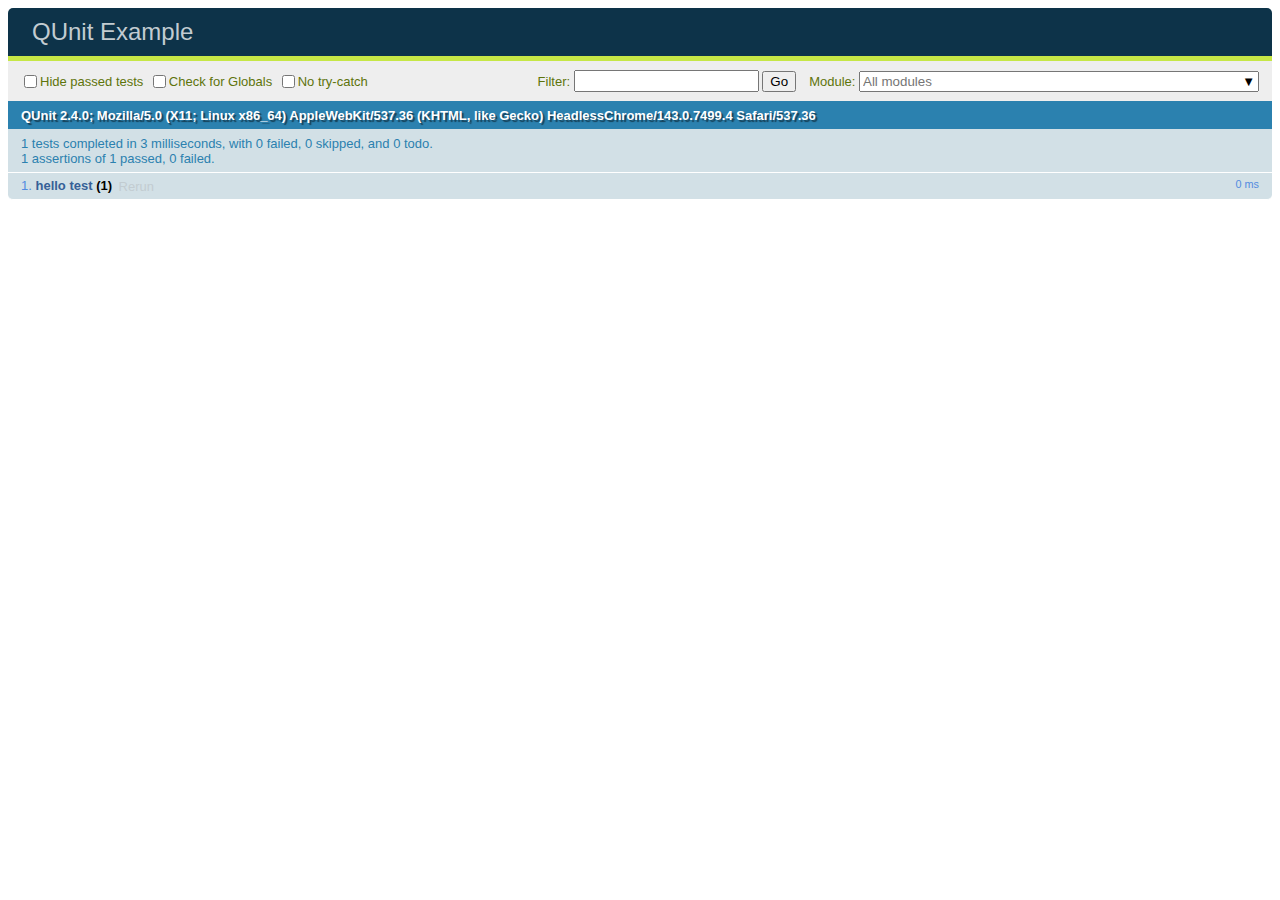
==== test/index.html @ 3b8caa65 "test setup" ====
<!DOCTYPE html>
<html>
    <head>
        <meta charset="utf-8">
        <meta name="viewport" content="width=device-width">
        <title>QUnit Example</title>
        <link rel="stylesheet" href="lib/qunit-2.4.0.css">
    </head>
    <body>
        <div id="qunit"></div>
        <div id="qunit-fixture"></div>
        <script src="lib/qunit-2.4.0.js"></script>

        <script src="tests/app_test.js"></script>

    </body>
</html>
---- test/lib/qunit-2.4.0.css ----
/*!
 * QUnit 2.4.0
 * https://qunitjs.com/
 *
 * Copyright jQuery Foundation and other contributors
 * Released under the MIT license
 * https://jquery.org/license
 *
 * Date: 2017-07-08T15:20Z
 */

/** Font Family and Sizes */

#qunit-tests, #qunit-header, #qunit-banner, #qunit-testrunner-toolbar, #qunit-filteredTest, #qunit-userAgent, #qunit-testresult {
	font-family: "Helvetica Neue Light", "HelveticaNeue-Light", "Helvetica Neue", Calibri, Helvetica, Arial, sans-serif;
}

#qunit-testrunner-toolbar, #qunit-filteredTest, #qunit-userAgent, #qunit-testresult, #qunit-tests li { font-size: small; }
#qunit-tests { font-size: smaller; }


/** Resets */

#qunit-tests, #qunit-header, #qunit-banner, #qunit-filteredTest, #qunit-userAgent, #qunit-testresult, #qunit-modulefilter {
	margin: 0;
	padding: 0;
}


/** Header (excluding toolbar) */

#qunit-header {
	padding: 0.5em 0 0.5em 1em;

	color: #8699A4;
	background-color: #0D3349;

	font-size: 1.5em;
	line-height: 1em;
	font-weight: 400;

	border-radius: 5px 5px 0 0;
}

#qunit-header a {
	text-decoration: none;
	color: #C2CCD1;
}

#qunit-header a:hover,
#qunit-header a:focus {
	color: #FFF;
}

#qunit-banner {
	height: 5px;
}

#qunit-filteredTest {
	padding: 0.5em 1em 0.5em 1em;
	color: #366097;
	background-color: #F4FF77;
}

#qunit-userAgent {
	padding: 0.5em 1em 0.5em 1em;
	color: #FFF;
	background-color: #2B81AF;
	text-shadow: rgba(0, 0, 0, 0.5) 2px 2px 1px;
}


/** Toolbar */

#qunit-testrunner-toolbar {
	padding: 0.5em 1em 0.5em 1em;
	color: #5E740B;
	background-color: #EEE;
}

#qunit-testrunner-toolbar .clearfix {
	height: 0;
	clear: both;
}

#qunit-testrunner-toolbar label {
	display: inline-block;
}

#qunit-testrunner-toolbar input[type=checkbox],
#qunit-testrunner-toolbar input[type=radio] {
	margin: 3px;
	vertical-align: -2px;
}

#qunit-testrunner-toolbar input[type=text] {
	box-sizing: border-box;
	height: 1.6em;
}

.qunit-url-config,
.qunit-filter,
#qunit-modulefilter {
	display: inline-block;
	line-height: 2.1em;
}

.qunit-filter,
#qunit-modulefilter {
	float: right;
	position: relative;
	margin-left: 1em;
}

.qunit-url-config label {
	margin-right: 0.5em;
}

#qunit-modulefilter-search {
	box-sizing: border-box;
	width: 400px;
}

#qunit-modulefilter-search-container:after {
	position: absolute;
	right: 0.3em;
	content: "\25bc";
	color: black;
}

#qunit-modulefilter-dropdown {
	/* align with #qunit-modulefilter-search */
	box-sizing: border-box;
	width: 400px;
	position: absolute;
	right: 0;
	top: 50%;
	margin-top: 0.8em;

	border: 1px solid #D3D3D3;
	border-top: none;
	border-radius: 0 0 .25em .25em;
	color: #000;
	background-color: #F5F5F5;
	z-index: 99;
}

#qunit-modulefilter-dropdown a {
	color: inherit;
	text-decoration: none;
}

#qunit-modulefilter-dropdown .clickable.checked {
	font-weight: bold;
	color: #000;
	background-color: #D2E0E6;
}

#qunit-modulefilter-dropdown .clickable:hover {
	color: #FFF;
	background-color: #0D3349;
}

#qunit-modulefilter-actions {
	display: block;
	overflow: auto;

	/* align with #qunit-modulefilter-dropdown-list */
	font: smaller/1.5em sans-serif;
}

#qunit-modulefilter-dropdown #qunit-modulefilter-actions > * {
	box-sizing: border-box;
	max-height: 2.8em;
	display: block;
	padding: 0.4em;
}

#qunit-modulefilter-dropdown #qunit-modulefilter-actions > button {
	float: right;
	font: inherit;
}

#qunit-modulefilter-dropdown #qunit-modulefilter-actions > :last-child {
	/* insert padding to align with checkbox margins */
	padding-left: 3px;
}

#qunit-modulefilter-dropdown-list {
	max-height: 200px;
	overflow-y: auto;
	margin: 0;
	border-top: 2px groove threedhighlight;
	padding: 0.4em 0 0;
	font: smaller/1.5em sans-serif;
}

#qunit-modulefilter-dropdown-list li {
	white-space: nowrap;
	overflow: hidden;
	text-overflow: ellipsis;
}

#qunit-modulefilter-dropdown-list .clickable {
	display: block;
	padding-left: 0.15em;
}


/** Tests: Pass/Fail */

#qunit-tests {
	list-style-position: inside;
}

#qunit-tests li {
	padding: 0.4em 1em 0.4em 1em;
	border-bottom: 1px solid #FFF;
	list-style-position: inside;
}

#qunit-tests > li {
	display: none;
}

#qunit-tests li.running,
#qunit-tests li.pass,
#qunit-tests li.fail,
#qunit-tests li.skipped,
#qunit-tests li.aborted {
	display: list-item;
}

#qunit-tests.hidepass {
	position: relative;
}

#qunit-tests.hidepass li.running,
#qunit-tests.hidepass li.pass:not(.todo) {
	visibility: hidden;
	position: absolute;
	width:   0;
	height:  0;
	padding: 0;
	border:  0;
	margin:  0;
}

#qunit-tests li strong {
	cursor: pointer;
}

#qunit-tests li.skipped strong {
	cursor: default;
}

#qunit-tests li a {
	padding: 0.5em;
	color: #C2CCD1;
	text-decoration: none;
}

#qunit-tests li p a {
	padding: 0.25em;
	color: #6B6464;
}
#qunit-tests li a:hover,
#qunit-tests li a:focus {
	color: #000;
}

#qunit-tests li .runtime {
	float: right;
	font-size: smaller;
}

.qunit-assert-list {
	margin-top: 0.5em;
	padding: 0.5em;

	background-color: #FFF;

	border-radius: 5px;
}

.qunit-source {
	margin: 0.6em 0 0.3em;
}

.qunit-collapsed {
	display: none;
}

#qunit-tests table {
	border-collapse: collapse;
	margin-top: 0.2em;
}

#qunit-tests th {
	text-align: right;
	vertical-align: top;
	padding: 0 0.5em 0 0;
}

#qunit-tests td {
	vertical-align: top;
}

#qunit-tests pre {
	margin: 0;
	white-space: pre-wrap;
	word-wrap: break-word;
}

#qunit-tests del {
	color: #374E0C;
	background-color: #E0F2BE;
	text-decoration: none;
}

#qunit-tests ins {
	color: #500;
	background-color: #FFCACA;
	text-decoration: none;
}

/*** Test Counts */

#qunit-tests b.counts                       { color: #000; }
#qunit-tests b.passed                       { color: #5E740B; }
#qunit-tests b.failed                       { color: #710909; }

#qunit-tests li li {
	padding: 5px;
	background-color: #FFF;
	border-bottom: none;
	list-style-position: inside;
}

/*** Passing Styles */

#qunit-tests li li.pass {
	color: #3C510C;
	background-color: #FFF;
	border-left: 10px solid #C6E746;
}

#qunit-tests .pass                          { color: #528CE0; background-color: #D2E0E6; }
#qunit-tests .pass .test-name               { color: #366097; }

#qunit-tests .pass .test-actual,
#qunit-tests .pass .test-expected           { color: #999; }

#qunit-banner.qunit-pass                    { background-color: #C6E746; }

/*** Failing Styles */

#qunit-tests li li.fail {
	color: #710909;
	background-color: #FFF;
	border-left: 10px solid #EE5757;
	white-space: pre;
}

#qunit-tests > li:last-child {
	border-radius: 0 0 5px 5px;
}

#qunit-tests .fail                          { color: #000; background-color: #EE5757; }
#qunit-tests .fail .test-name,
#qunit-tests .fail .module-name             { color: #000; }

#qunit-tests .fail .test-actual             { color: #EE5757; }
#qunit-tests .fail .test-expected           { color: #008000; }

#qunit-banner.qunit-fail                    { background-color: #EE5757; }


/*** Aborted tests */
#qunit-tests .aborted { color: #000; background-color: orange; }
/*** Skipped tests */

#qunit-tests .skipped {
	background-color: #EBECE9;
}

#qunit-tests .qunit-todo-label,
#qunit-tests .qunit-skipped-label {
	background-color: #F4FF77;
	display: inline-block;
	font-style: normal;
	color: #366097;
	line-height: 1.8em;
	padding: 0 0.5em;
	margin: -0.4em 0.4em -0.4em 0;
}

#qunit-tests .qunit-todo-label {
	background-color: #EEE;
}

/** Result */

#qunit-testresult {
	color: #2B81AF;
	background-color: #D2E0E6;

	border-bottom: 1px solid #FFF;
}
#qunit-testresult .clearfix {
	height: 0;
	clear: both;
}
#qunit-testresult .module-name {
	font-weight: 700;
}
#qunit-testresult-display {
	padding: 0.5em 1em 0.5em 1em;
	width: 85%;
	float:left;
}
#qunit-testresult-controls {
	padding: 0.5em 1em 0.5em 1em;
  width: 10%;
	float:left;
}

/** Fixture */

#qunit-fixture {
	position: absolute;
	top: -10000px;
	left: -10000px;
	width: 1000px;
	height: 1000px;
}
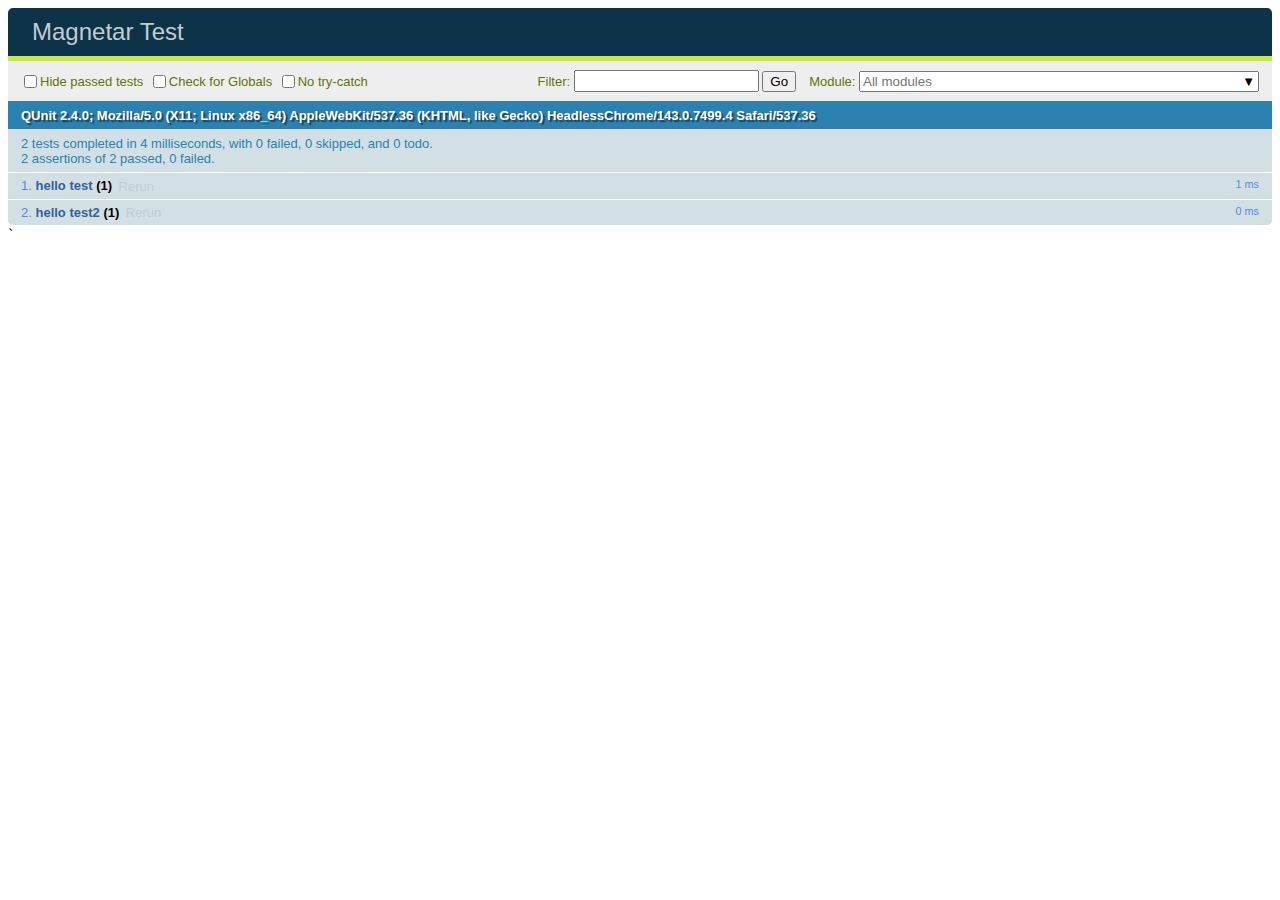
==== commit 0dab035b: "got App object in to test" ====
--- a/test/index.html
+++ b/test/index.html
@@ -3,15 +3,27 @@
     <head>
         <meta charset="utf-8">
         <meta name="viewport" content="width=device-width">
-        <title>QUnit Example</title>
+        <title>Magnetar Test</title>
         <link rel="stylesheet" href="lib/qunit-2.4.0.css">
     </head>
     <body>
         <div id="qunit"></div>
         <div id="qunit-fixture"></div>
+
+
+        <!-- jQuery first, then Bootstrap JS. -->
+        <script src="../lib/js/jquery/jquery-3.1.1.min.js"></script>
+        <script src="../lib/js/jwt/jwt-decode.min.js"></script>
+        <script src="../lib/js/bootstrap/bootstrap.min.js"></script>
+        <script src="../lib/js/propeller/propeller.min.js"></script>
+        <script src="../lib/js/notify/bootstrap-notify.min.js"></script>
+        <script src="../lib/js/validator/jquery.validate.min.js"></script>
+        <script src="../lib/js/validator/additional-methods.js"></script>
+
         <script src="lib/qunit-2.4.0.js"></script>
 
+        <script src="../core/app.js"></script>
         <script src="tests/app_test.js"></script>
 
     </body>
-</html>+</html>`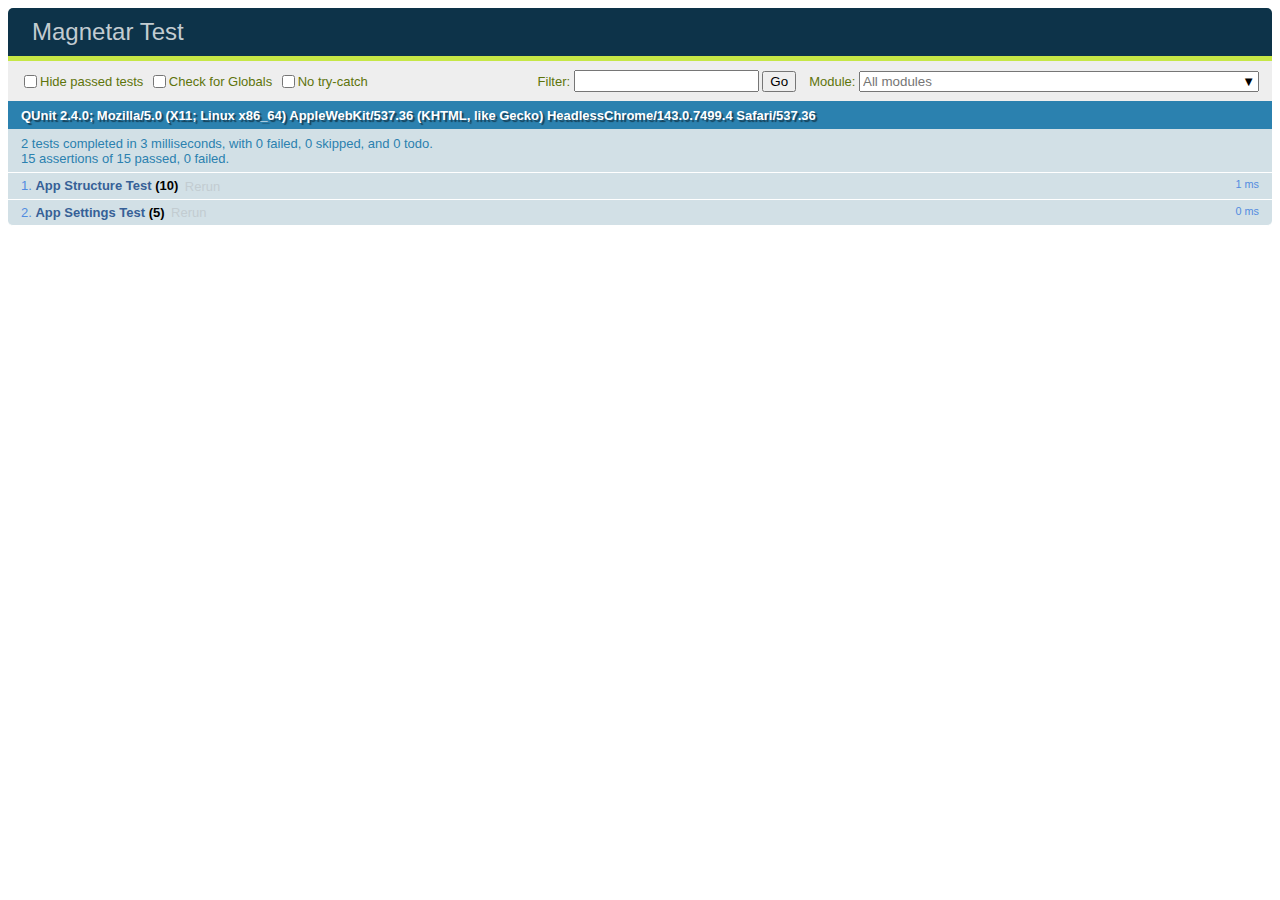
==== commit a4e7f76a: "test: validate app structure test: validate settings" ====
--- a/test/index.html
+++ b/test/index.html
@@ -23,7 +23,7 @@
         <script src="lib/qunit-2.4.0.js"></script>
 
         <script src="../core/app.js"></script>
-        <script src="tests/app_test.js"></script>
+        <script src="tests/app.test.js"></script>
 
     </body>
-</html>`+</html>